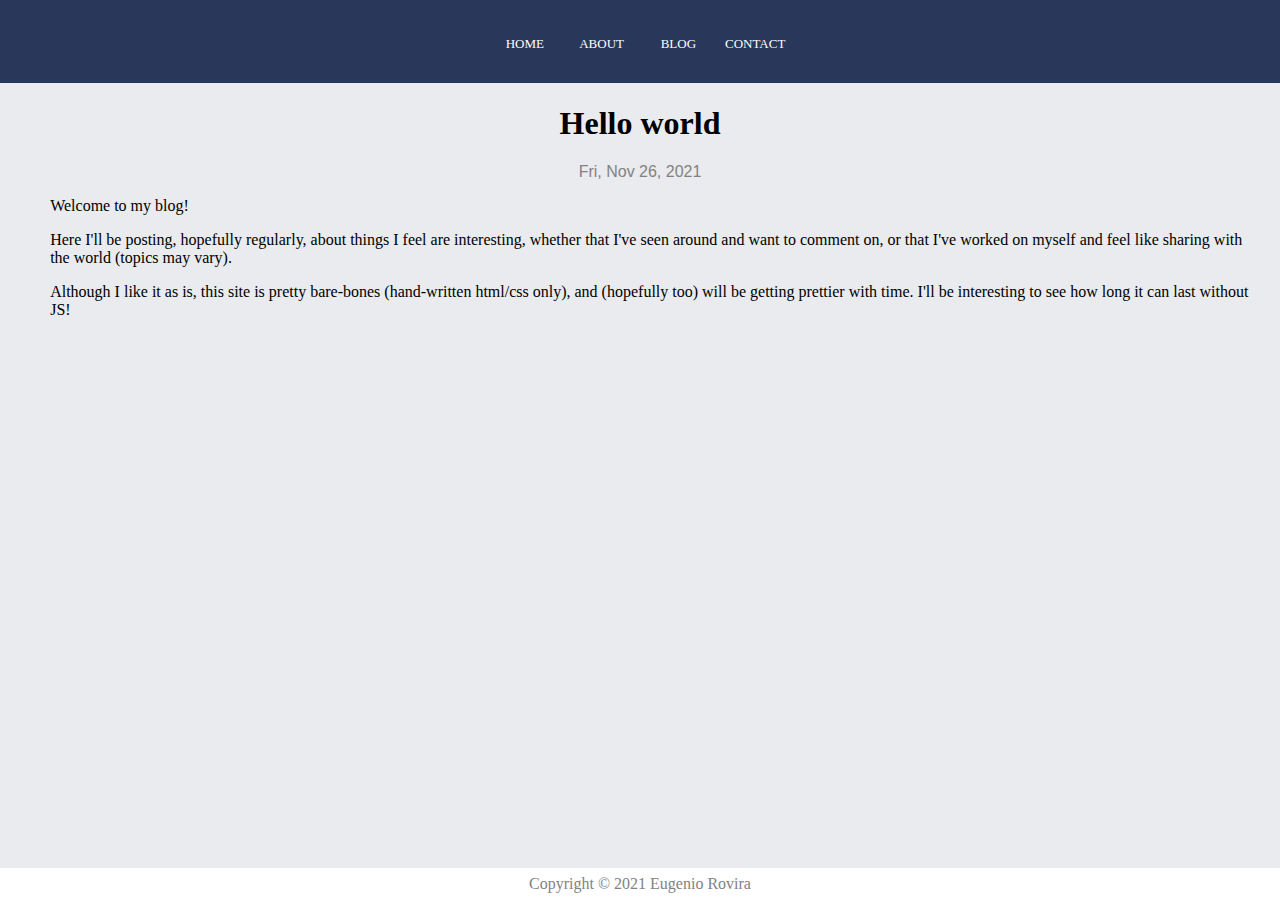
==== posts/hello-world.html @ 81ce748f "Add home page and hello world blogpost" ====
<!DOCTYPE html>
<html>

<body>
    <header>
        <title>
            eugeniorovira.com ~ Eugenio Rovira
        </title>
        <link rel="stylesheet" href="../style.css">
        <link rel="icon" href="../images/favicon.jpg">
        <meta charset="utf-8">
        <nav>
            <ul>
                <li>
                    <a href="/">home</a>
                </li>
                <li>
                    <a href="/#about">about</a>
                </li>
                <li>
                    <a href="/#blog">blog</a>
                </li>
                <li>
                    <a href="/#contact">contact</a>
                </li>
            </ul>
        </nav>

    </header>
    <h1>Hello world</h1>
    <section>
        <summary>Fri, Nov 26, 2021</summary>
        <p>Welcome to my blog!</p>

        <p>Here I'll be posting, hopefully regularly, about things I feel are interesting, whether that I've seen around
            and want to comment on, or that I've worked on myself and
            feel like sharing with the world (topics may vary).</p>

        <p>Although I like it as is, this site is pretty bare-bones (hand-written html/css only), and (hopefully too)
            will be getting prettier with
            time. I'll be interesting to see how long it can last without JS!
        </p>

    </section>

    <footer>
        Copyright © 2021 Eugenio Rovira
    </footer>
</body>

</html>
---- style.css ----
body {
    font-family: meta-serif;
    margin: 0;
    padding: 0;
    background-color: rgb(41, 55, 91, 0.1);
}

header {
    /* border-bottom: 2px solid darkgray; */
    margin: 0;
    padding: 0;
    font-family: meta-serif;
    background:rgb(41, 55, 91)
}

nav {
    padding: 2%;
    height: 2em;
    display: flex;
    align-items: center;
    justify-content: center;
}

#section-container {
    padding-top: 2%;
}


footer {
    color: rgb(131, 130, 130);
    position: absolute;
    bottom: 0;
    width: 100%;
    height: 2em;
    display: flex;
    align-items: center;
    justify-content: center;
    background-color: white;
}

nav ul {
    display: block;
    margin: 0;
    padding: 0;
}

nav ul li {
    float: left;
    margin-left: auto;
    margin-right: auto;
    list-style-type: none;
    width: 4em;
    text-align: center;
    font-variant: small-caps;
    font-size: 1.2em;

}

nav ul li a {
    text-decoration: none;
    color: white
}

h1, h2 {
    font-family: meta-serif;
}

h1 {
    text-align: center;
    display: block;
}

section {
    margin: 0 2% 0 2%;
}
section p {
    margin-left: 2%;
}

summary {
    color:rgb(131, 130, 130);
    font-family: sans-serif;
    display: flex;
    align-items: center;
    justify-content: center;
}

img.logo {
    width: 16px;
    height: 16px;
}
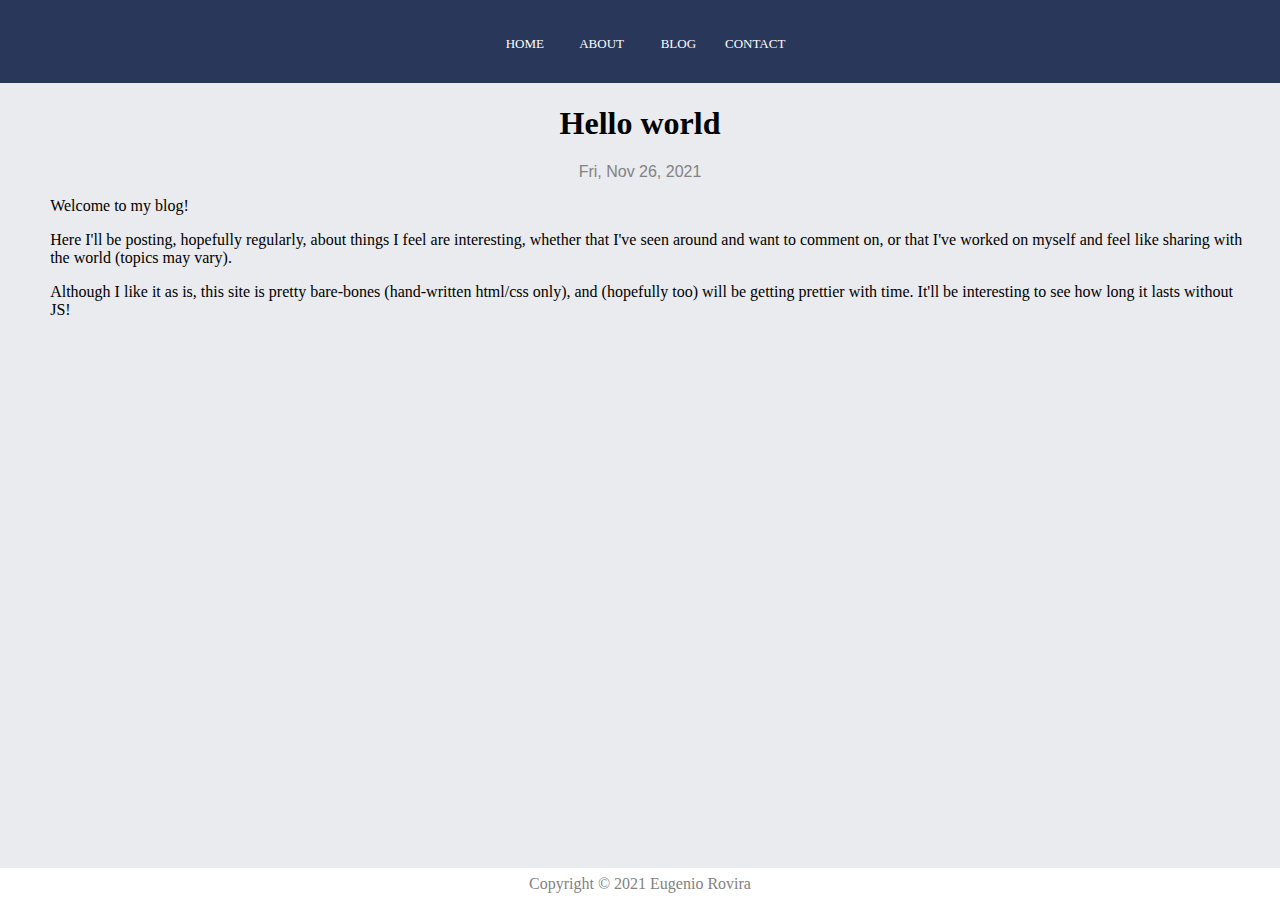
==== commit 31ead65a: "Fix typo in hello-world blogpost" ====
--- a/posts/hello-world.html
+++ b/posts/hello-world.html
@@ -38,7 +38,7 @@
 
         <p>Although I like it as is, this site is pretty bare-bones (hand-written html/css only), and (hopefully too)
             will be getting prettier with
-            time. I'll be interesting to see how long it can last without JS!
+            time. It'll be interesting to see how long it lasts without JS!
         </p>
 
     </section>
